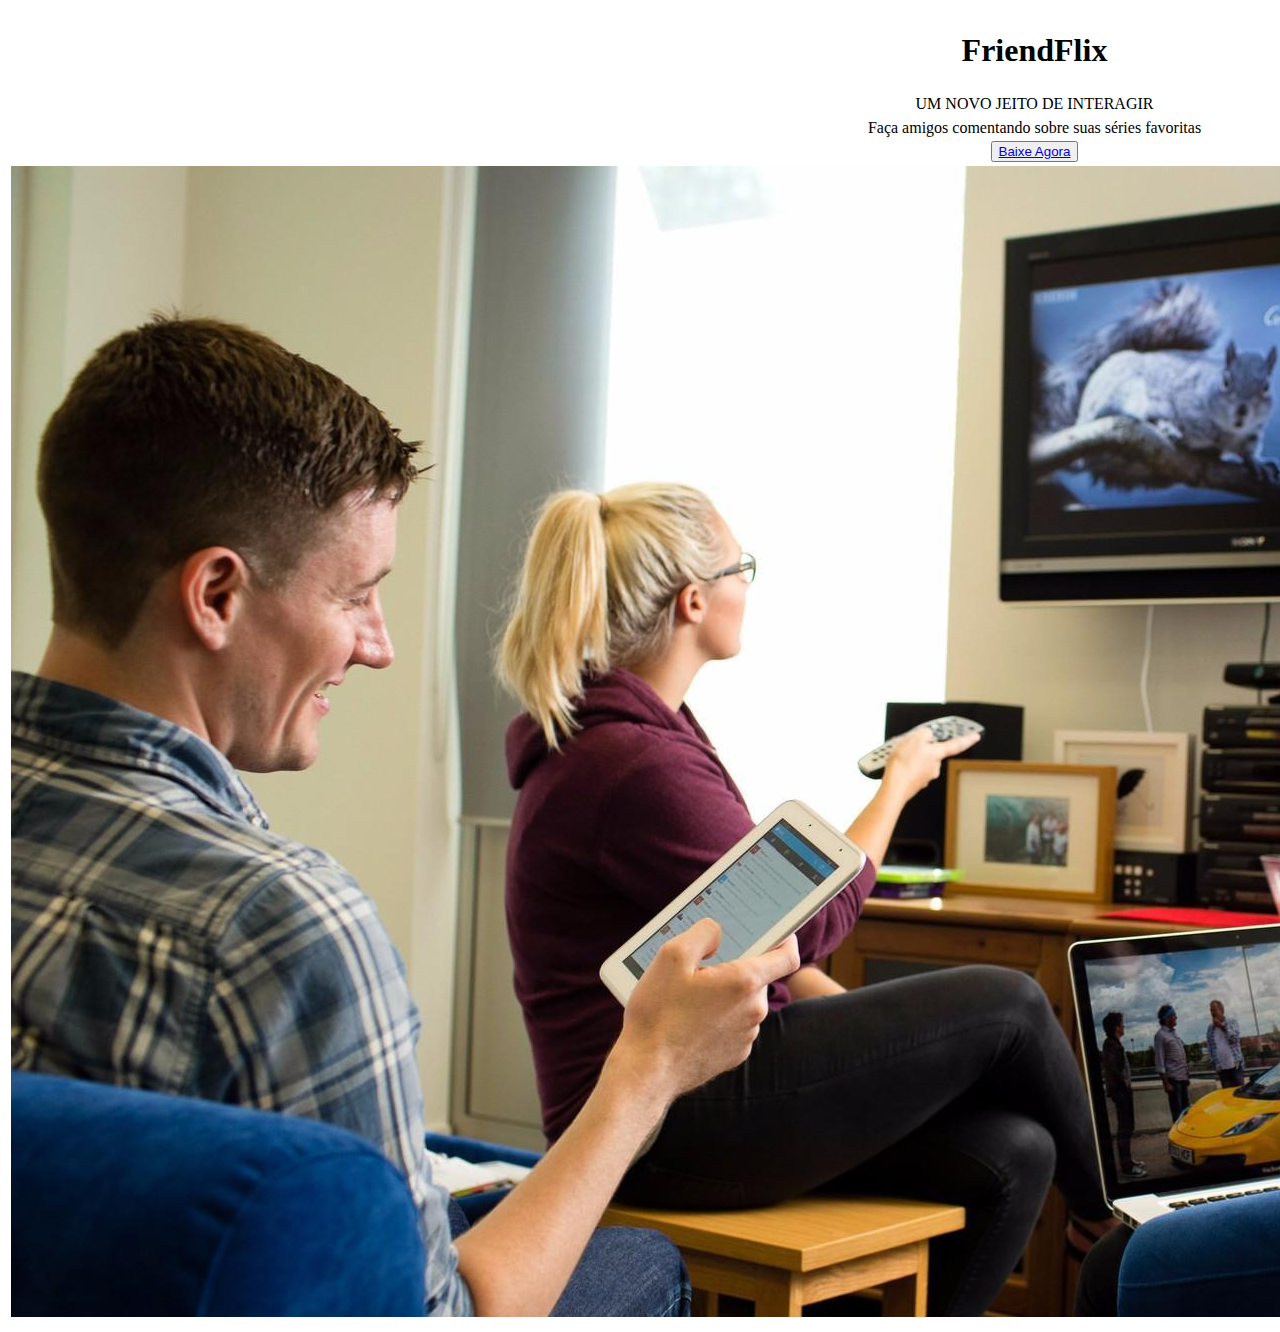
==== index.html @ 5df759c7 "Criação da home FriendFlix" ====
<!DOCTYPE html>
<html lang="pt" dir="ltr">
  <head>
    <meta charset="utf-8">
    <title>FriendFlix</title>
  </head>
  <body>
<center>
  <table>
    <tr>
      <th><h1>FriendFlix</h1> </th>
    </tr>
    <tr>
      <td align="center">UM NOVO JEITO DE INTERAGIR</td>
      <td>
    <tr>
    </tr>
    <tr>
      <td align="center">Faça amigos comentando sobre suas séries favoritas</td>
      <tr>
      <td align="center">
        <button type="button" name="button" alt="clique aqui para baixar"> <a href="https://www.figma.com/file/jRfPFrOv8Xuh9AaAxIkVD5/Untitled?node-id=0%3A1">Baixe Agora 
      </td>
     </tr>
    </tr>
    <tr>
      <td>
        <img src="image.ff.jpg" alt="pessoas vendo tv emexendo em celulares">
        </td>
      </tr>
    <table>
<center>
  </body>
</html>
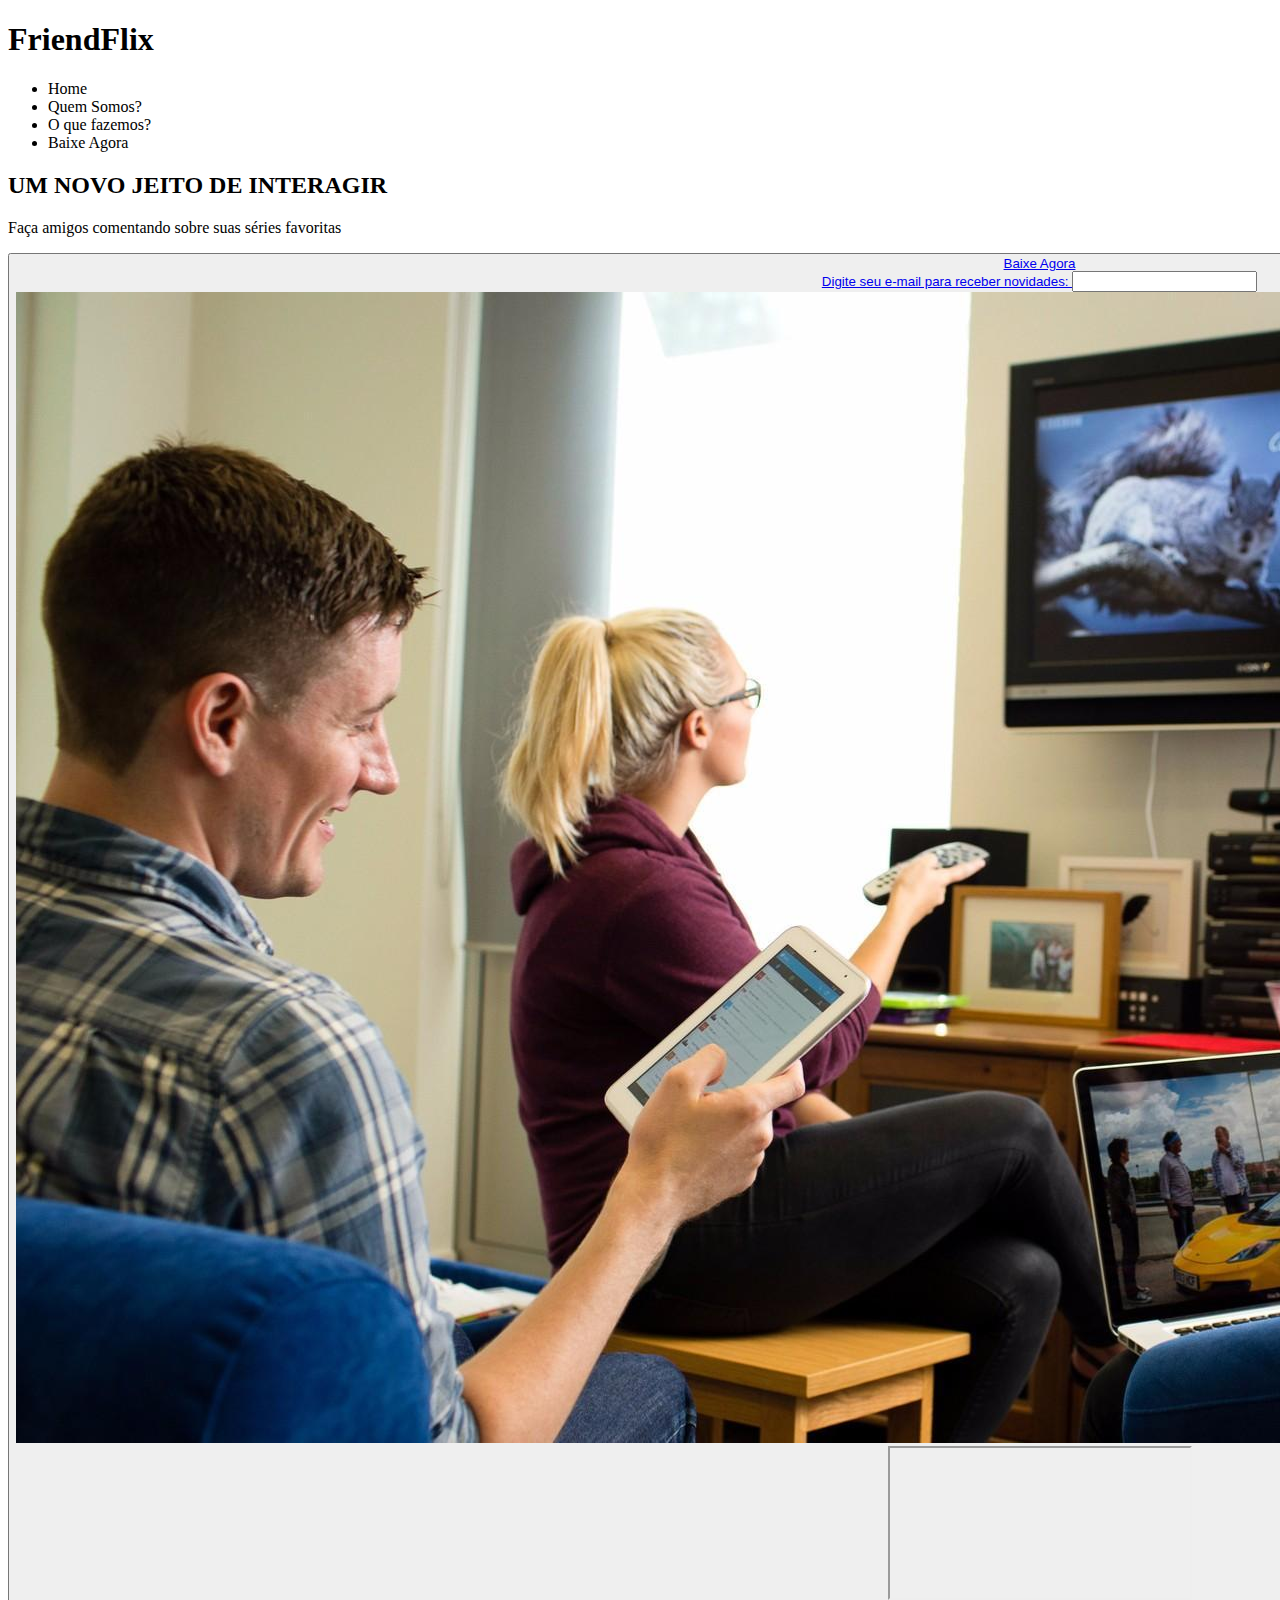
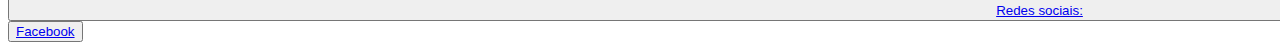
==== commit c62b2d13: "Home FriendFlix" ====
--- a/index.html
+++ b/index.html
@@ -1,34 +1,48 @@
 <!DOCTYPE html>
 <html lang="pt" dir="ltr">
   <head>
+    <meta description="FriendFlix é uma rede social que conecta pessoas através de comentários sobre séries"
     <meta charset="utf-8">
     <title>FriendFlix</title>
   </head>
   <body>
-<center>
-  <table>
-    <tr>
-      <th><h1>FriendFlix</h1> </th>
-    </tr>
-    <tr>
-      <td align="center">UM NOVO JEITO DE INTERAGIR</td>
-      <td>
-    <tr>
-    </tr>
-    <tr>
-      <td align="center">Faça amigos comentando sobre suas séries favoritas</td>
-      <tr>
-      <td align="center">
-        <button type="button" name="button" alt="clique aqui para baixar"> <a href="https://www.figma.com/file/jRfPFrOv8Xuh9AaAxIkVD5/Untitled?node-id=0%3A1">Baixe Agora 
-      </td>
-     </tr>
-    </tr>
-    <tr>
-      <td>
+
+
+    <header>
+      <h1>FriendFlix</h1>
+    </header>
+
+
+    <ul>
+      <li>Home</li>
+      <li>Quem Somos?</li>
+      <li>O que fazemos?</li>
+      <li> Baixe Agora</li>
+    </ul>
+
+      <h2>UM NOVO JEITO DE INTERAGIR</h2>
+
+
+      <p>Faça amigos comentando sobre suas séries favoritas</p>
+
+
+        <button type="button" name="button" alt="clique aqui para baixar"> <a href="https://www.figma.com/file/jRfPFrOv8Xuh9AaAxIkVD5/Untitled?node-id=0%3A1">Baixe Agora
+
+
+     <form>
+       Digite seu e-mail para receber novidades: <input type="text">
+       </form>
+
+
         <img src="image.ff.jpg" alt="pessoas vendo tv emexendo em celulares">
-        </td>
-      </tr>
-    <table>
-<center>
+        <iframe widht="600" height"600"
+        src="https://www.youtube.com/embed/I-t6UUbLRiY">
+        </iframe>
+
+
   </body>
+  <footer>
+    Redes sociais: <button type="button" name="button" alt="Acessar o Facebook"> <a href="https://www.facebook.com/isabella.vitoria.7543"> Facebook </a>
+   </footer>
+
 </html>
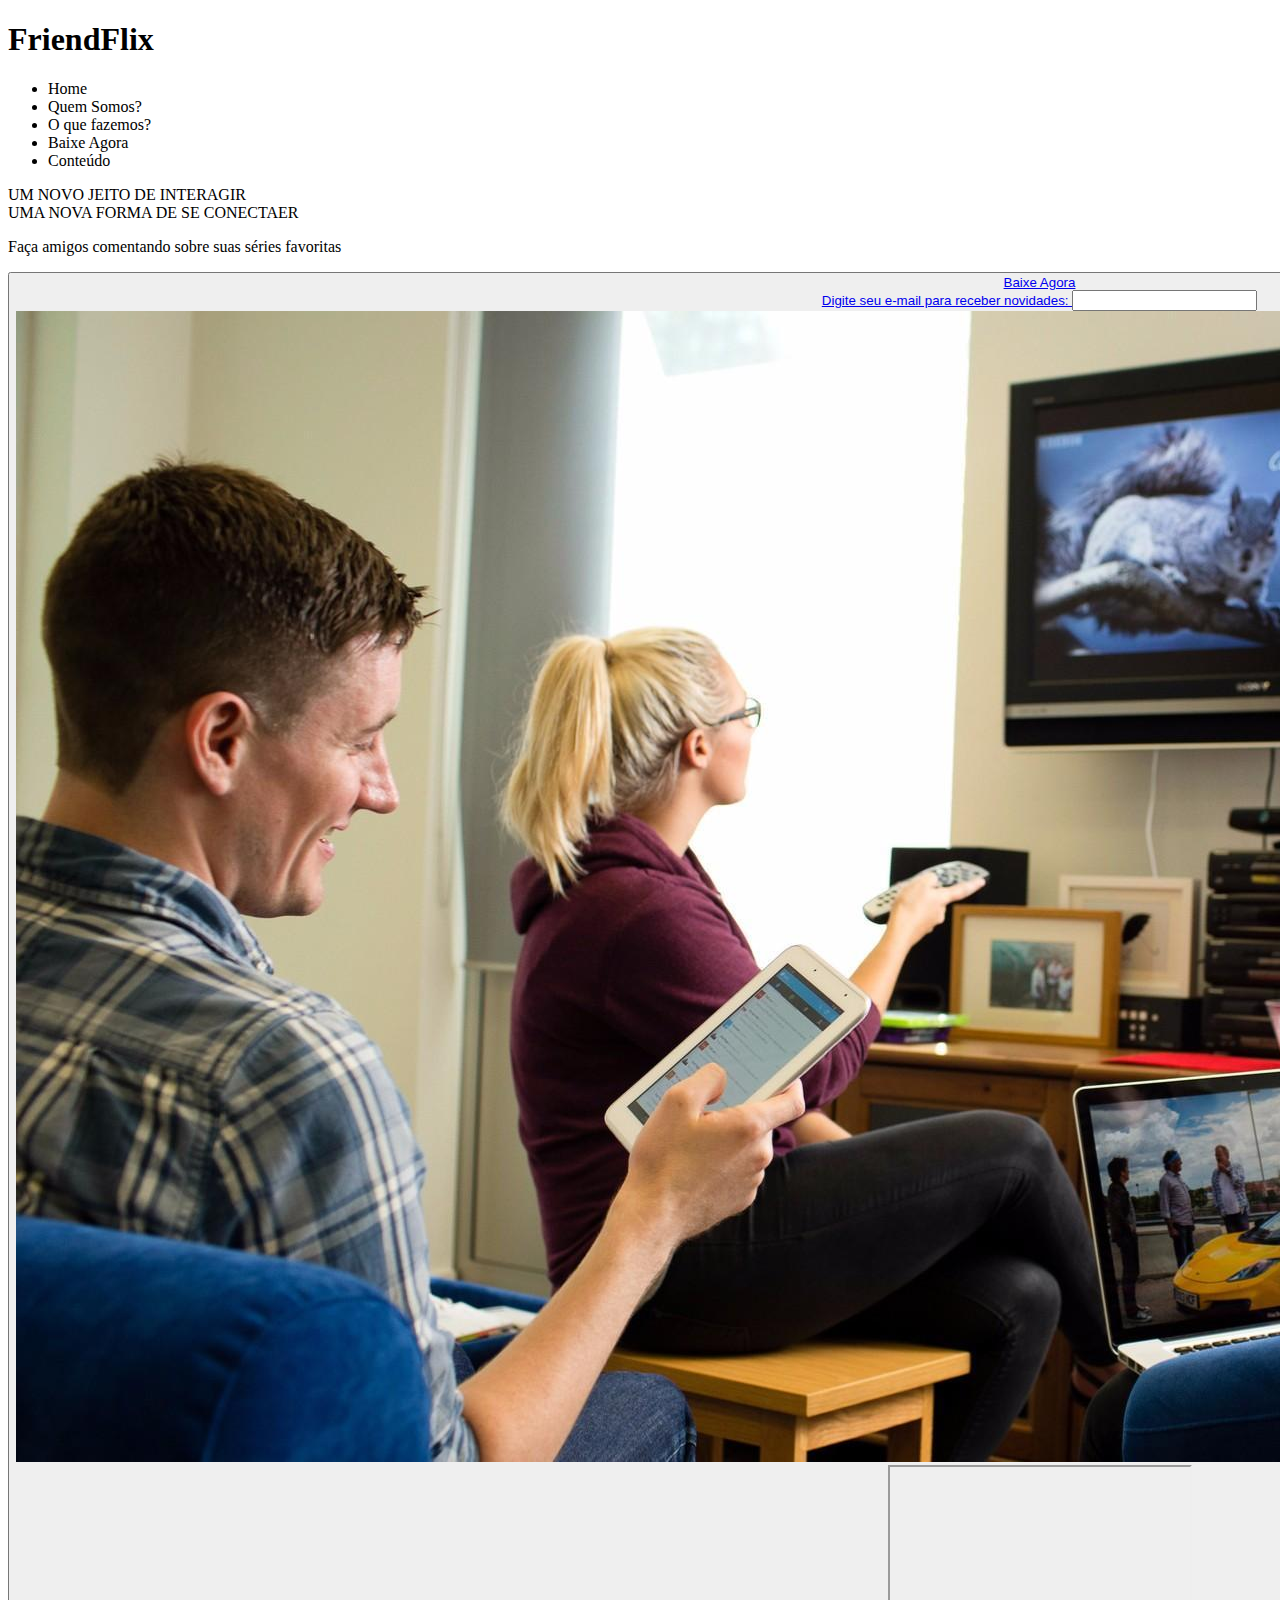
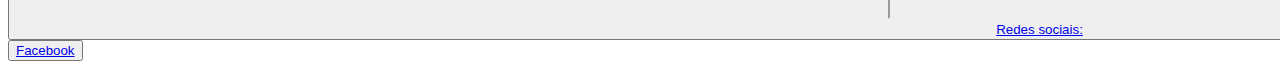
==== commit fe8c4c36: "Aula CSS" ====
--- a/index.html
+++ b/index.html
@@ -4,6 +4,7 @@
     <meta description="FriendFlix é uma rede social que conecta pessoas através de comentários sobre séries"
     <meta charset="utf-8">
     <title>FriendFlix</title>
+    <link rel = "stylesheet" href="index.css">
   </head>
   <body>
 
@@ -18,9 +19,11 @@
       <li>Quem Somos?</li>
       <li>O que fazemos?</li>
       <li> Baixe Agora</li>
+      <li>Conteúdo</li>
     </ul>
 
-      <h2>UM NOVO JEITO DE INTERAGIR</h2>
+      <div>UM NOVO JEITO DE INTERAGIR</div>
+      <div>UMA NOVA FORMA DE SE CONECTAER</div>
 
 
       <p>Faça amigos comentando sobre suas séries favoritas</p>
--- a/index.css
+++ b/index.css
@@ -0,0 +1,13 @@
+.header{
+	display: grid;
+	grid-template-columns:repeat(2,50%);
+	grid-template-rows:repeat(2,50%);
+	width:100%;
+	height:100%;
+	background-color:black;
+	justify-items: center;
+	align-items:center;
+	font-family: 'Cinzel', serif;
+	font-size:2em;
+	color:#a7180e;
+}